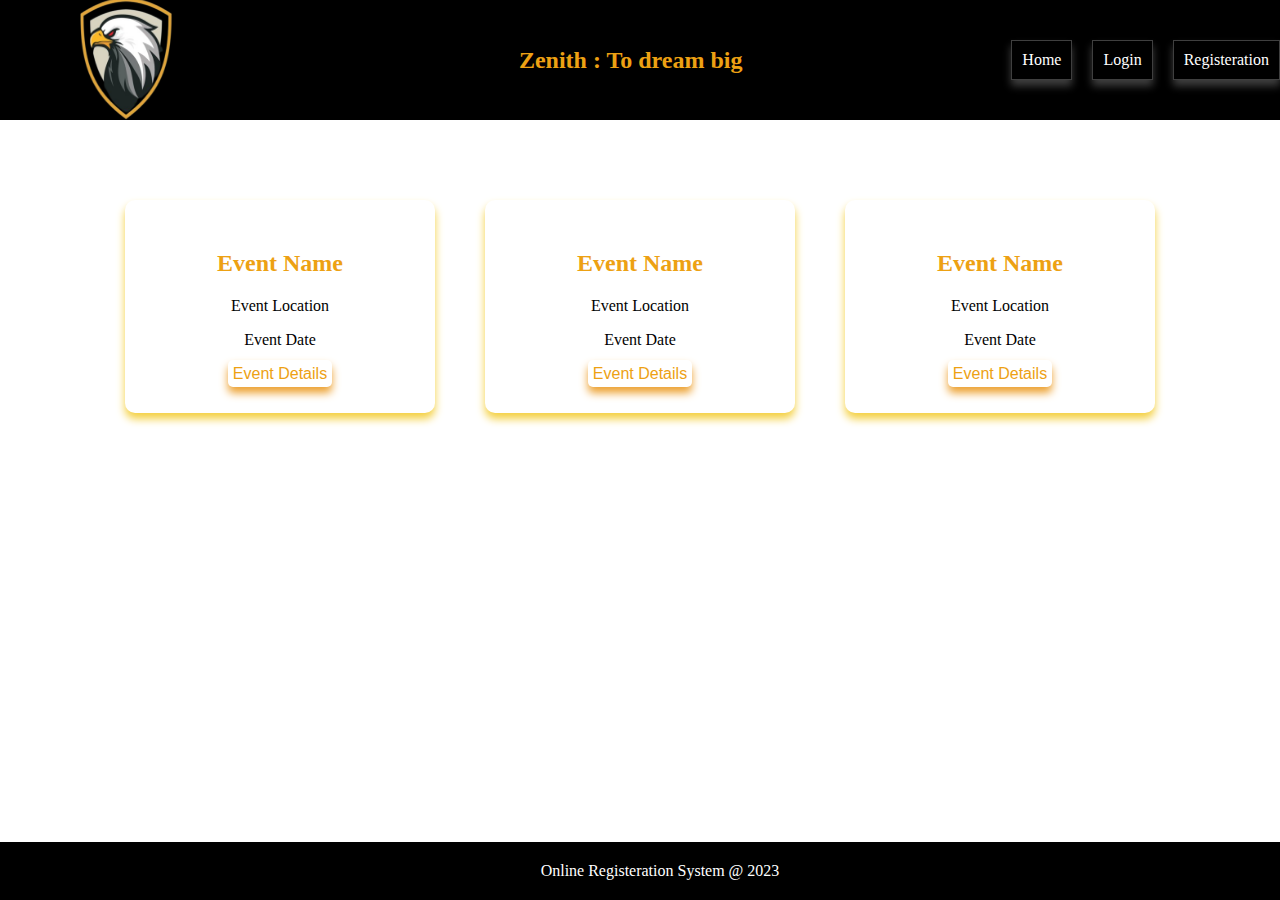
==== index.html @ 1aa84c8f "initial commit" ====
<!DOCTYPE html>
<html lang="en">
<head>
    <meta charset="UTF-8">
    <meta name="viewport" content="width=device-width, initial-scale=1.0">
    <title>Event Management Website</title>
    <link rel="stylesheet" href="./style.css">
</head>
<body>
    <header>
        <div class="hg1">
        <img src="logoo.png" height="200px" width="250px" alt="Zenith:To imagine and fulfil anything"/>
        <div>
        <!--h2>Zenith:To imagine and fulfil anything</h2-->
        </div>
        </div>
        <h2>Zenith : To dream big</h2>
        <div>
            <nav>
            <a class="nav-link" href="">Home</a>
            <a class="nav-link" href="">Login</a>
            <a class="nav-link" href="">Registeration</a>
        </nav>
        </div>
    </header>
    <section class="events">
    <div class="events_card">
        <h2>Event Name</h2>
        <p>Event Location</p>
        <p>Event Date</p>
        <a href="./event.html" class="events-btn">Event Details</a>
    </div>
    <div class="events_card">
        <h2>Event Name</h2>
        <p>Event Location</p>
        <p>Event Date</p>
        <a href="./event.html" class="events-btn">Event Details</a>
    </div>
    <div class="events_card">
        <h2>Event Name</h2>
        <p>Event Location</p>
        <p>Event Date</p>
        <a href="./event.html" class="events-btn">Event Details</a>
    </div>
    </section>
    <footer>Online Registeration System @ 2023</footer>
</body>
</html>
---- style.css ----
h2{
    color: #eda113;
    font-size: "50px";
    text-align: center;
}
body{
    margin: 0;
    padding: 0;
}
header{
    background-color: black;
    height: 120px;
    display: flex;
    justify-content: space-between;
    align-items: center;

}
nav{
    display: flex;
    gap: 20px;
}
.nav-link{
    color: white;
    border: 1px solid rgb(63, 63, 63);
    box-shadow: 0 6px 8px rgb(63, 63, 63);
    padding: 10px;
    border: radius 5px; 
    text-decoration: none;

}

footer{
    background-color: black;
    color: white;
    text-align: center;
    padding: 20px;
    bottom: 0;
    position: absolute;
    width: 100%;
}

.events{
    align-items: center;
    padding: 80px;
    display: flex;
    justify-content: center;
    gap: 50px;
}

.events_card{
    text-align: center;
    box-shadow: 0 6px 8px rgb(244, 208, 64) ;
    padding: 30px;
    border-radius: 10px;
    width: 250px;
}
h3{
    color: #eda113;
    text-align: center;
}

.events-btn{
    border: 0 solid darkgoldenrod;
    border-radius: 5px;
    padding: 5px;
    text-decoration: none;
    color: #eda113;
    font-family: 'Franklin Gothic Medium', 'Arial Narrow', Arial, sans-serif;
    box-shadow: 0 6px 8px rgb(237, 161, 48);
}   

#event-details{
    align-items: center;
    padding: 30px;
    display: flex;
    justify-content: center;
    gap: 50px;
}

.event{
    text-align: left;
    box-shadow: 0 6px 8px rgb(244, 208, 64) ;
    padding: 20px;
    margin-top: 0.5px;
    border-radius: 10px;
    width: 300px;
  
}

input[type=submit]{
    border: 0 solid darkgoldenrod;
    border-radius: 5px;
    padding: 10px;
    text-decoration: none;
    color: #eda113;
    font-family: 'Franklin Gothic Medium', 'Arial Narrow', Arial, sans-serif;
    box-shadow: 0 6px 8px rgb(237, 161, 48);
    margin: 2px;
    align-items: center;
    text-align: center;
}

form {
    max-width: 500px; 
    margin: 0 auto;   
  }
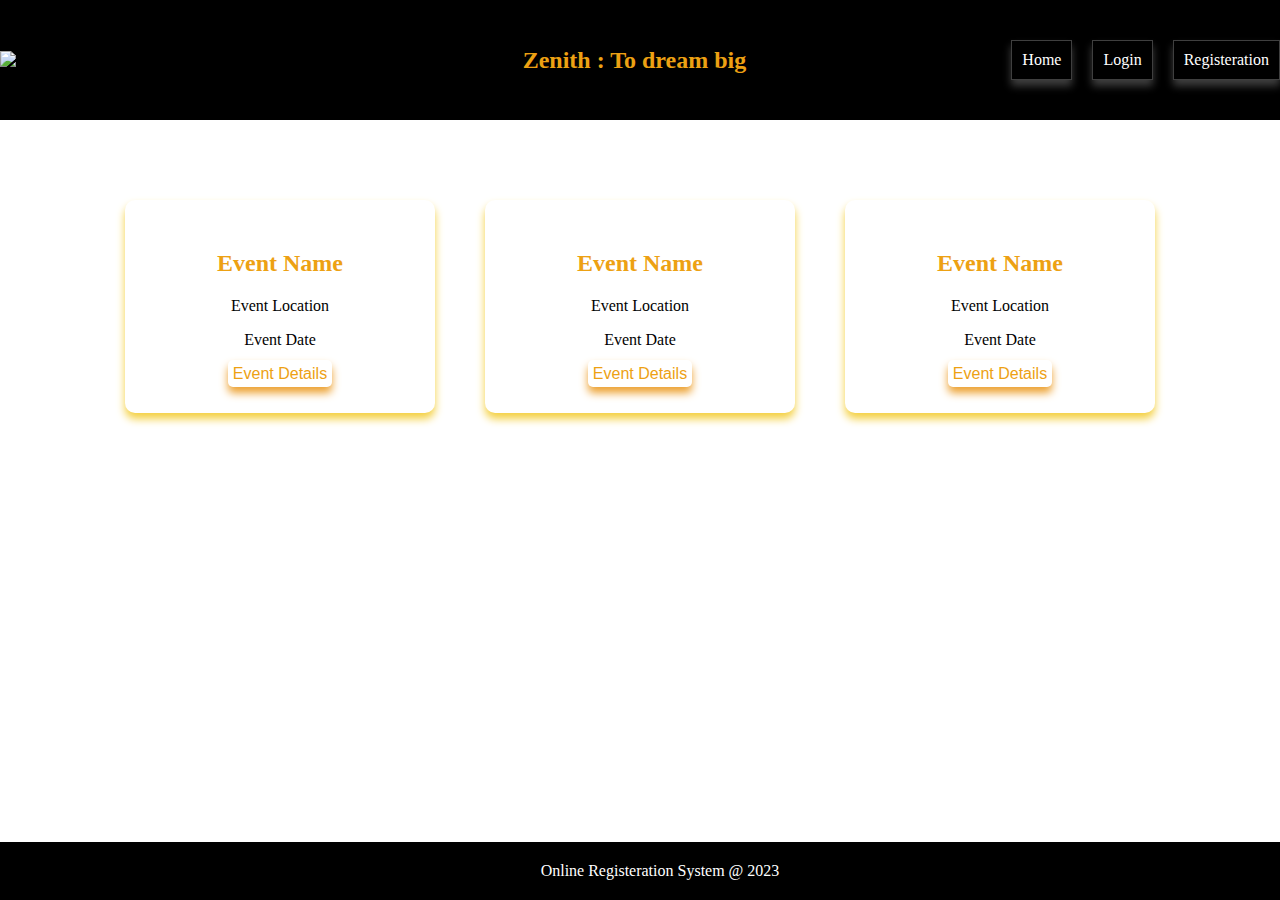
==== commit abe095a6: "." ====
--- a/index.html
+++ b/index.html
@@ -9,7 +9,7 @@
 <body>
     <header>
         <div class="hg1">
-        <img src="logoo.png" height="200px" width="250px" alt="Zenith:To imagine and fulfil anything"/>
+        <img src="zenith.png" height="200px" width="250px" alt="Zenith:To imagine and fulfil anything"/>
         <div>
         <!--h2>Zenith:To imagine and fulfil anything</h2-->
         </div>
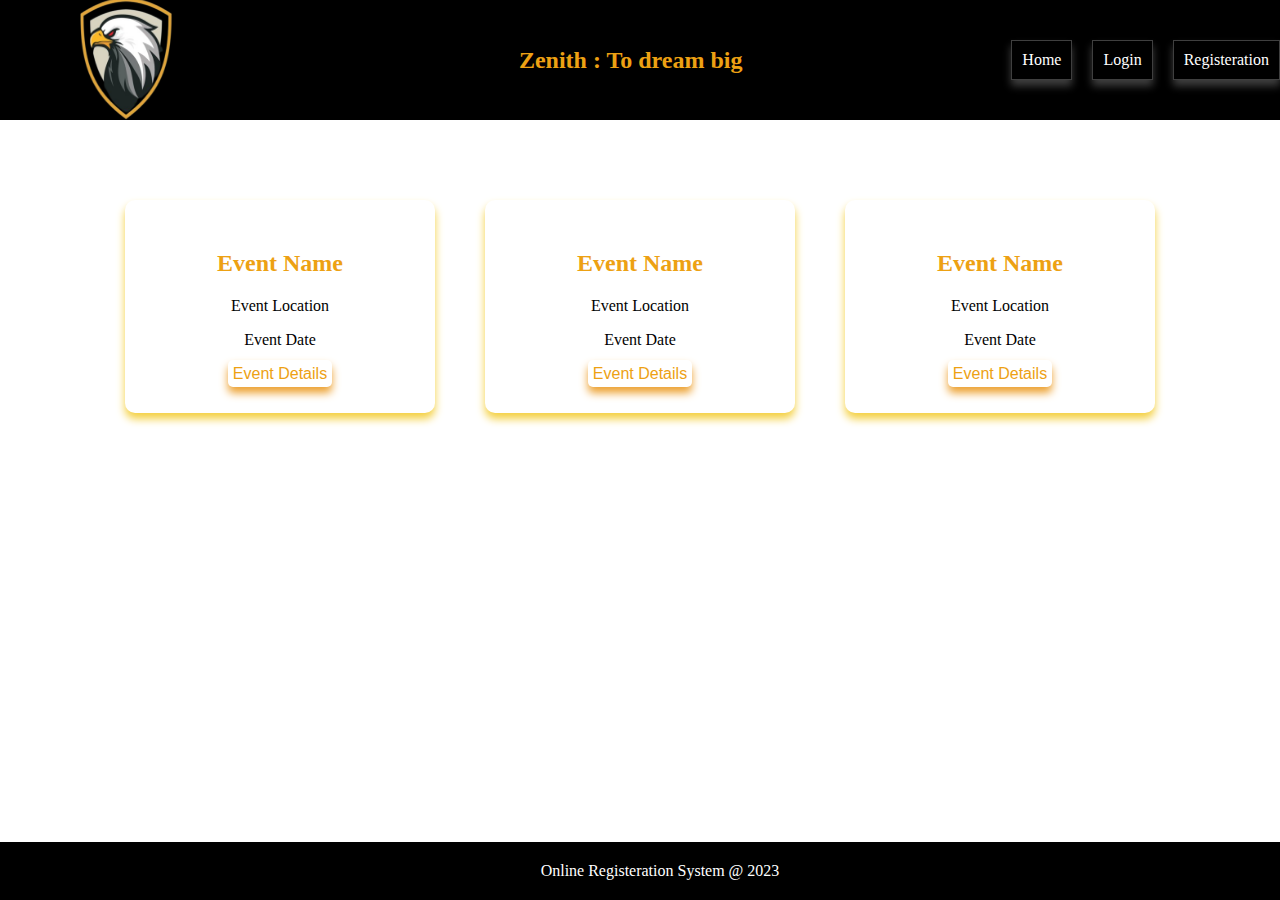
==== commit c03f45fd: "." ====
--- a/index.html
+++ b/index.html
@@ -9,7 +9,7 @@
 <body>
     <header>
         <div class="hg1">
-        <img src="zenith.png" height="200px" width="250px" alt="Zenith:To imagine and fulfil anything"/>
+        <img src="logoo.png" height="200px" width="250px" alt="Zenith:To imagine and fulfil anything"/>
         <div>
         <!--h2>Zenith:To imagine and fulfil anything</h2-->
         </div>
